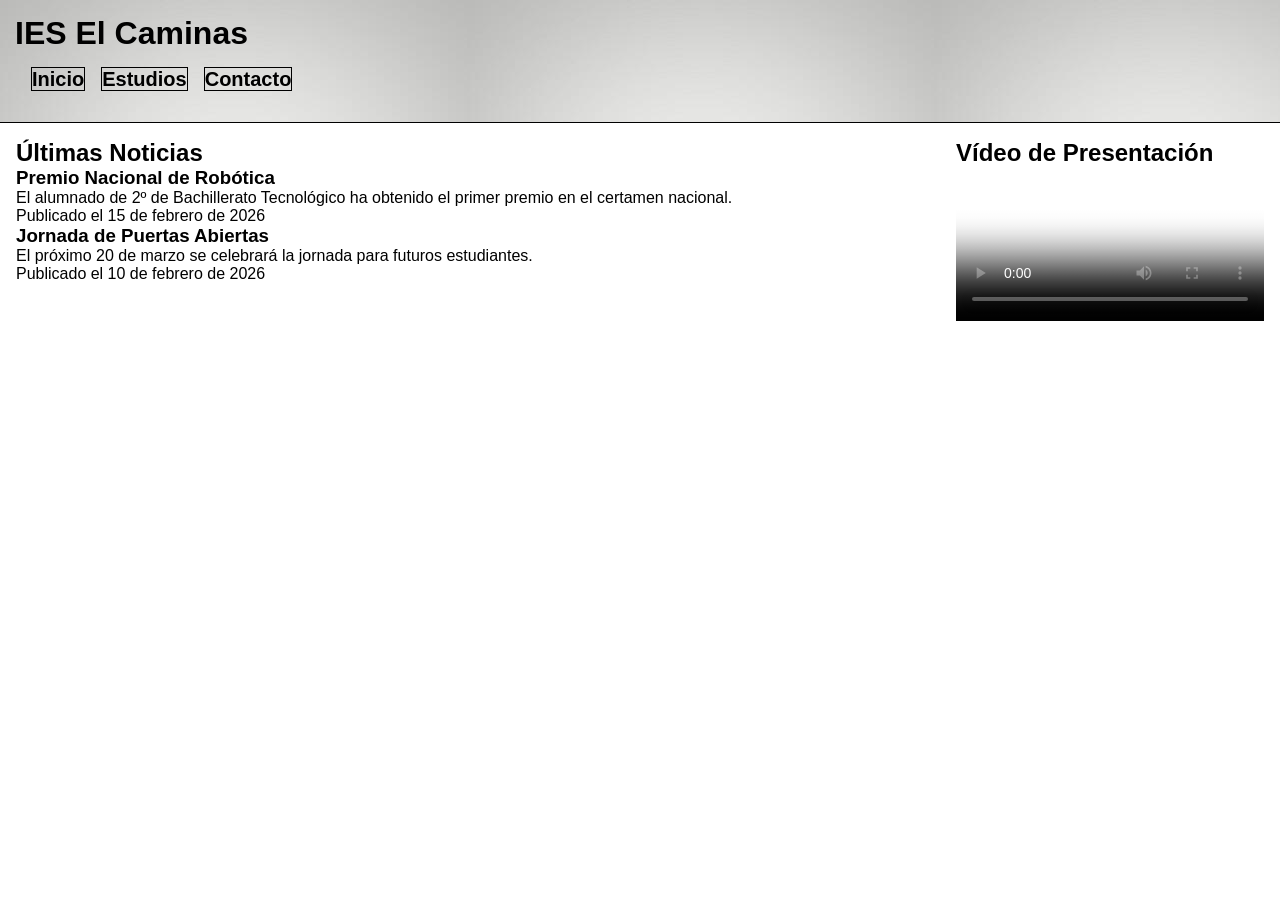
==== index.html @ 2e2b5239 "segundo Comit" ====
<!DOCTYPE html>
<html lang="en">
<head>
    <meta charset="UTF-8">
    <meta name="viewport" content="width=device-width, initial-scale=1.0">
    
    <title>IES El Caminas</title>
    <link rel="icon" href="icon.jpg" type="image/jpg">

    <meta property="og:title" content=“Web del IES El Caminas”>
    <meta property="og:description" content="">
    <meta property="og:image" content="icon.jpg">
    <meta property="og:url" content="">
    <meta property="og:type" content="website">
    <meta property="og:locale" content="es_ES">
    <meta property="og:site_name" content="Web del IES El Caminas">

    <link rel="stylesheet" href="/general.css">
    <link rel="stylesheet" href="style.css">
</head>
<body>
    <header id="header-principal">
        <h1>IES El Caminas</h1>
        <nav id="navbar">
            <ul>
                <li><a href="index.html">Inicio</a></li>
                <li><a href="Estudios/estudios.html">Estudios</a></li>
                <li><a href="Contacto/contacto.html">Contacto</a></li>
            </ul>
        </nav>
    </header>
    
    <main>
        <section>
            <h2>Últimas Noticias</h2>
        
            <article>
                <header>
                    <h3>Premio Nacional de Robótica</h3>
                </header>
                <p>El alumnado de 2º de Bachillerato Tecnológico ha obtenido el primer premio en el certamen nacional.</p>
                <footer>
                    <p>Publicado el 15 de febrero de 2026</p>
                </footer>
            </article>
        
            <article>
                <header>
                    <h3>Jornada de Puertas Abiertas</h3>
                </header>
                <p>El próximo 20 de marzo se celebrará la jornada para futuros estudiantes.</p>
                <footer>
                    <p>Publicado el 10 de febrero de 2026</p>
                </footer>
            </article>
        
        </section>

        <section>
            <h2>Vídeo de Presentación</h2>
        
            <video controls poster="img/poster-video.jpg" width="100%">
                <source src="video/presentacion.mp4" type="video/mp4">
                Tu navegador no soporta vídeo HTML5.
            </video>
        </section>
    </main>
    
    <footer>

    </footer>
</body>
</html>
---- general.css ----
* {
    padding: 0px;
    margin: 0px;
}

body {
    font-family: Arial, Helvetica, sans-serif;
}

#header-principal {
    border-bottom: 1px solid black;
    padding: 15px;
    background-image: url("/img/backgound.jpg");
    color: black;
    font-weight: bold;

}

#navbar ul{
    list-style: none;

    display: flex;

    gap: 1rem;
    padding: 1rem;

}

#navbar ul li a{
    font-size: 20px;

    text-decoration: none;
    color: black;
    border: 1px solid black;
}
---- style.css ----
main {
    display: grid;
    gap: 1rem;
    padding: 1rem;
}

@media (min-width: 768px) {
    main {
        grid-template-columns: 3fr 1fr;
    }
}
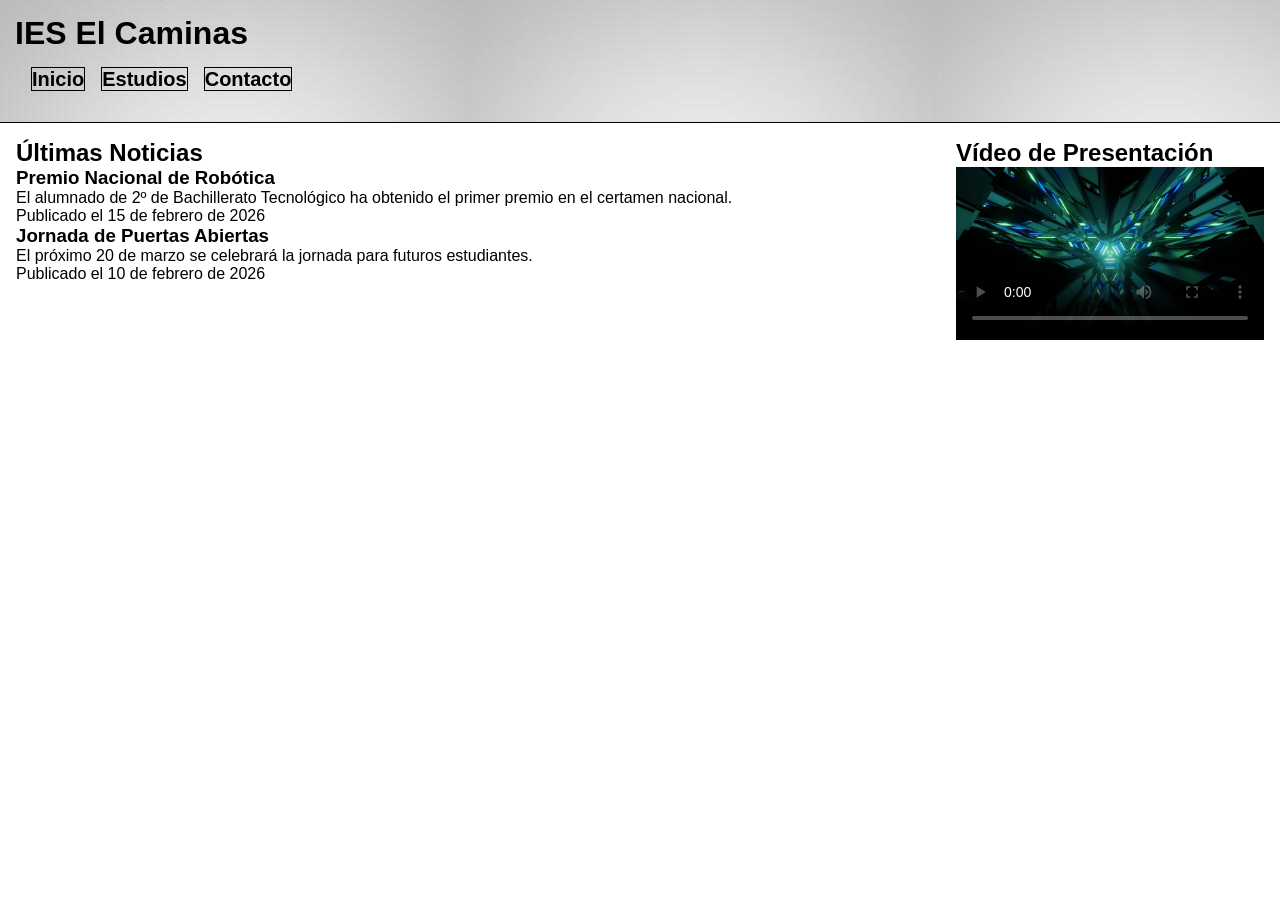
==== commit bc1c7f2f: "cambios al video" ====
--- a/index.html
+++ b/index.html
@@ -59,9 +59,9 @@
         <section>
             <h2>Vídeo de Presentación</h2>
         
-            <video controls poster="img/poster-video.jpg" width="100%">
-                <source src="video/presentacion.mp4" type="video/mp4">
-                Tu navegador no soporta vídeo HTML5.
+            <video controls poster="img/video.jpg" width="100%">
+                <source src="video/video.mp4" type="video/mp4">
+                Tu navegador no soporta videos.
             </video>
         </section>
     </main>
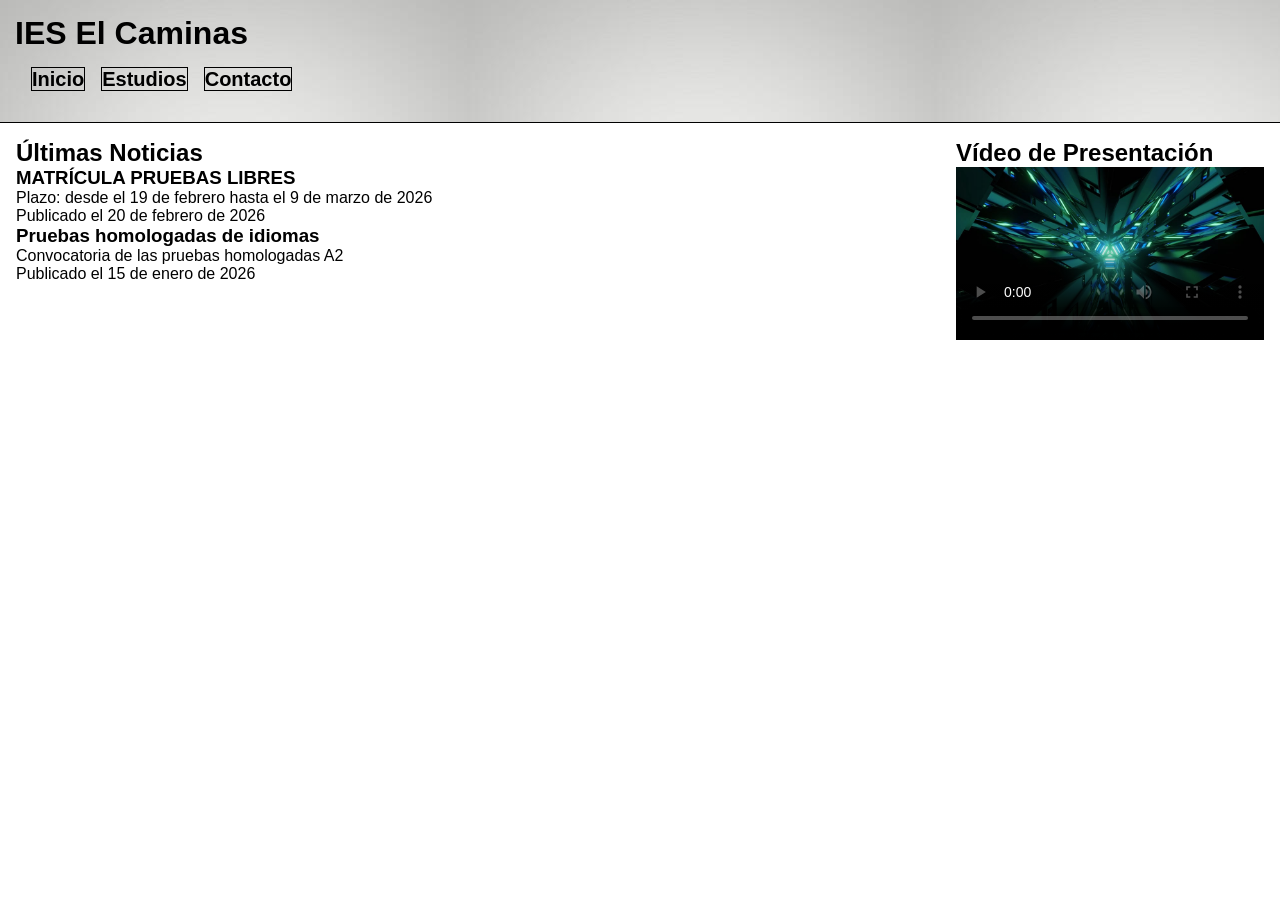
==== commit c1c99dcb: "Cambios" ====
--- a/index.html
+++ b/index.html
@@ -7,7 +7,7 @@
     <title>IES El Caminas</title>
     <link rel="icon" href="icon.jpg" type="image/jpg">
 
-    <meta property="og:title" content=“Web del IES El Caminas”>
+    <meta property="og:title" content="Web del IES El Caminas">
     <meta property="og:description" content="">
     <meta property="og:image" content="icon.jpg">
     <meta property="og:url" content="">
@@ -36,21 +36,21 @@
         
             <article>
                 <header>
-                    <h3>Premio Nacional de Robótica</h3>
+                    <h3>MATRÍCULA PRUEBAS LIBRES</h3>
                 </header>
-                <p>El alumnado de 2º de Bachillerato Tecnológico ha obtenido el primer premio en el certamen nacional.</p>
+                <p>Plazo: desde el 19 de febrero hasta el 9 de marzo de 2026</p>
                 <footer>
-                    <p>Publicado el 15 de febrero de 2026</p>
+                    <p>Publicado el 20 de febrero de 2026</p>
                 </footer>
             </article>
         
             <article>
                 <header>
-                    <h3>Jornada de Puertas Abiertas</h3>
+                    <h3>Pruebas homologadas de idiomas</h3>
                 </header>
-                <p>El próximo 20 de marzo se celebrará la jornada para futuros estudiantes.</p>
+                <p>Convocatoria de las pruebas homologadas A2</p>
                 <footer>
-                    <p>Publicado el 10 de febrero de 2026</p>
+                    <p>Publicado el 15 de enero de 2026</p>
                 </footer>
             </article>
         
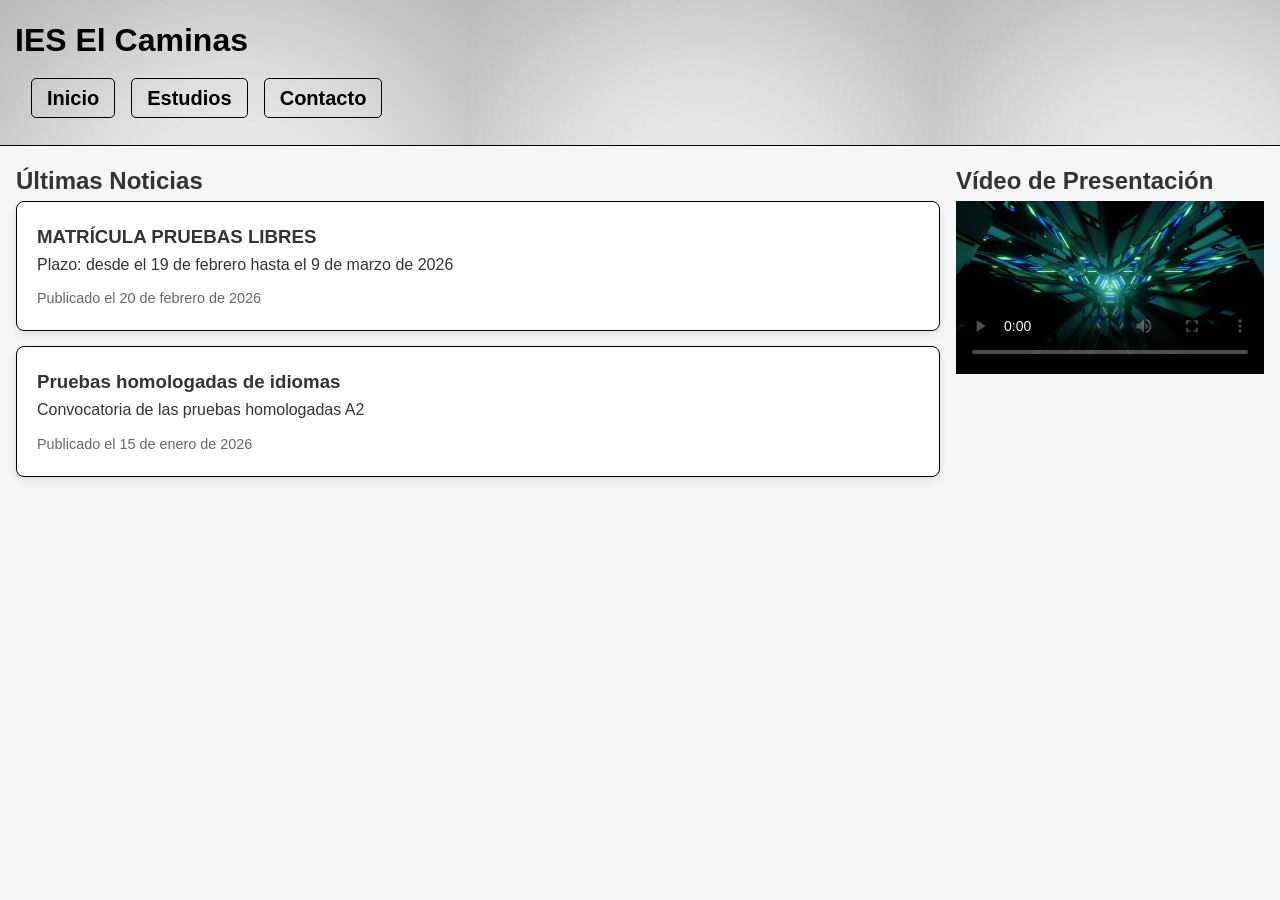
==== commit fdf762a5: "cambios" ====
--- a/index.html
+++ b/index.html
@@ -1,5 +1,5 @@
 <!DOCTYPE html>
-<html lang="en">
+<html lang="es">
 <head>
     <meta charset="UTF-8">
     <meta name="viewport" content="width=device-width, initial-scale=1.0">
--- a/general.css
+++ b/general.css
@@ -1,10 +1,18 @@
-* {
-    padding: 0px;
-    margin: 0px;
+*{
+    margin:0;
+    padding:0;
+    box-sizing:border-box;
 }
 
-body {
+body{
     font-family: Arial, Helvetica, sans-serif;
+    background:#f4f6f8;
+    color:#333;
+    line-height:1.6;
+}
+
+article {
+    border: 1px solid black;
 }
 
 #header-principal {
@@ -23,13 +31,34 @@
 
     gap: 1rem;
     padding: 1rem;
-
 }
 
 #navbar ul li a{
     font-size: 20px;
 
     text-decoration: none;
+    font-weight:bold;
     color: black;
     border: 1px solid black;
+    border-radius:5px;
+    padding:8px 15px;
+
+}
+
+section{
+    margin-bottom:40px;
+}
+
+article{
+    background:white;
+    padding:20px;
+    margin-bottom:15px;
+    border-radius:8px;
+    box-shadow:0 3px 8px rgba(0,0,0,0.1);
+}
+
+article footer{
+    margin-top:10px;
+    font-size:0.9em;
+    color:#666;
 }
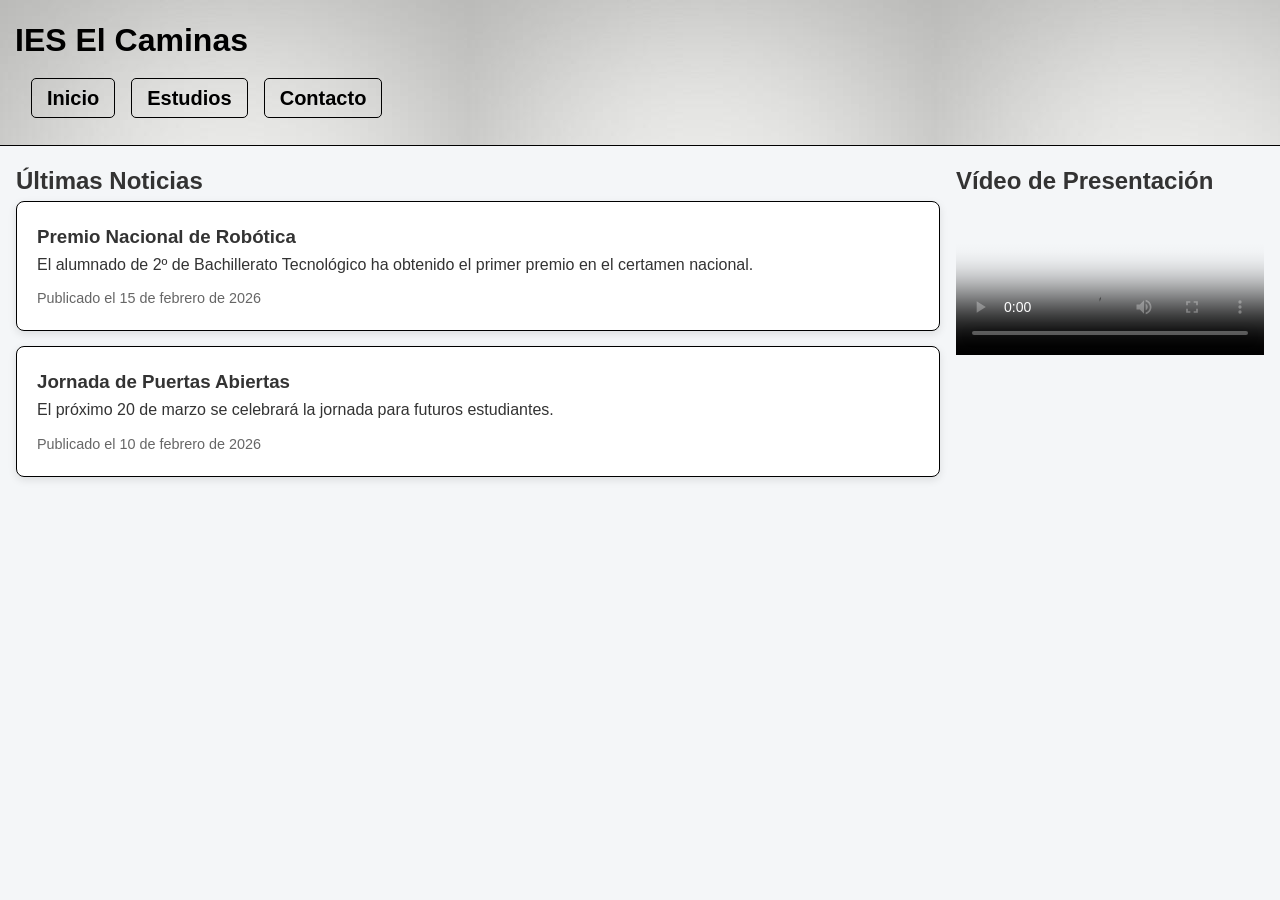
==== commit 5f7c52d4: "as" ====
--- a/index.html
+++ b/index.html
@@ -1,5 +1,5 @@
 <!DOCTYPE html>
-<html lang="es">
+<html lang="en">
 <head>
     <meta charset="UTF-8">
     <meta name="viewport" content="width=device-width, initial-scale=1.0">
@@ -7,7 +7,7 @@
     <title>IES El Caminas</title>
     <link rel="icon" href="icon.jpg" type="image/jpg">
 
-    <meta property="og:title" content="Web del IES El Caminas">
+    <meta property="og:title" content=“Web del IES El Caminas”>
     <meta property="og:description" content="">
     <meta property="og:image" content="icon.jpg">
     <meta property="og:url" content="">
@@ -15,7 +15,7 @@
     <meta property="og:locale" content="es_ES">
     <meta property="og:site_name" content="Web del IES El Caminas">
 
-    <link rel="stylesheet" href="/general.css">
+    <link rel="stylesheet" href="general.css">
     <link rel="stylesheet" href="style.css">
 </head>
 <body>
@@ -36,21 +36,21 @@
         
             <article>
                 <header>
-                    <h3>MATRÍCULA PRUEBAS LIBRES</h3>
+                    <h3>Premio Nacional de Robótica</h3>
                 </header>
-                <p>Plazo: desde el 19 de febrero hasta el 9 de marzo de 2026</p>
+                <p>El alumnado de 2º de Bachillerato Tecnológico ha obtenido el primer premio en el certamen nacional.</p>
                 <footer>
-                    <p>Publicado el 20 de febrero de 2026</p>
+                    <p>Publicado el 15 de febrero de 2026</p>
                 </footer>
             </article>
         
             <article>
                 <header>
-                    <h3>Pruebas homologadas de idiomas</h3>
+                    <h3>Jornada de Puertas Abiertas</h3>
                 </header>
-                <p>Convocatoria de las pruebas homologadas A2</p>
+                <p>El próximo 20 de marzo se celebrará la jornada para futuros estudiantes.</p>
                 <footer>
-                    <p>Publicado el 15 de enero de 2026</p>
+                    <p>Publicado el 10 de febrero de 2026</p>
                 </footer>
             </article>
         
@@ -59,9 +59,9 @@
         <section>
             <h2>Vídeo de Presentación</h2>
         
-            <video controls poster="img/video.jpg" width="100%">
-                <source src="video/video.mp4" type="video/mp4">
-                Tu navegador no soporta videos.
+            <video controls poster="img/poster-video.jpg" width="100%">
+                <source src="video/presentacion.mp4" type="video/mp4">
+                Tu navegador no soporta vídeo HTML5.
             </video>
         </section>
     </main>
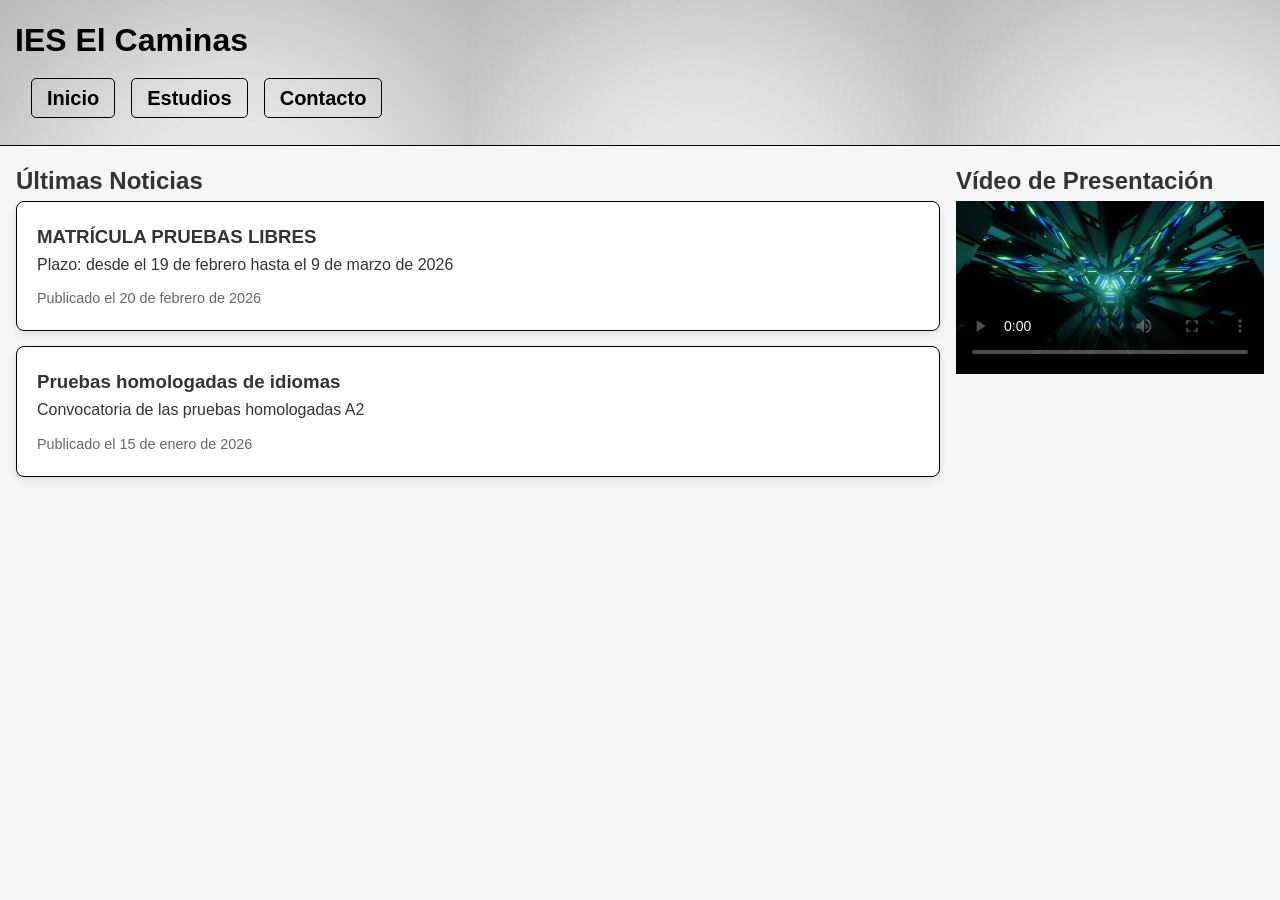
==== commit afd3d452: "Merge branch 'main' into a" ====
--- a/index.html
+++ b/index.html
@@ -1,5 +1,5 @@
 <!DOCTYPE html>
-<html lang="en">
+<html lang="es">
 <head>
     <meta charset="UTF-8">
     <meta name="viewport" content="width=device-width, initial-scale=1.0">
@@ -7,7 +7,7 @@
     <title>IES El Caminas</title>
     <link rel="icon" href="icon.jpg" type="image/jpg">
 
-    <meta property="og:title" content=“Web del IES El Caminas”>
+    <meta property="og:title" content="Web del IES El Caminas">
     <meta property="og:description" content="">
     <meta property="og:image" content="icon.jpg">
     <meta property="og:url" content="">
@@ -36,21 +36,21 @@
         
             <article>
                 <header>
-                    <h3>Premio Nacional de Robótica</h3>
+                    <h3>MATRÍCULA PRUEBAS LIBRES</h3>
                 </header>
-                <p>El alumnado de 2º de Bachillerato Tecnológico ha obtenido el primer premio en el certamen nacional.</p>
+                <p>Plazo: desde el 19 de febrero hasta el 9 de marzo de 2026</p>
                 <footer>
-                    <p>Publicado el 15 de febrero de 2026</p>
+                    <p>Publicado el 20 de febrero de 2026</p>
                 </footer>
             </article>
         
             <article>
                 <header>
-                    <h3>Jornada de Puertas Abiertas</h3>
+                    <h3>Pruebas homologadas de idiomas</h3>
                 </header>
-                <p>El próximo 20 de marzo se celebrará la jornada para futuros estudiantes.</p>
+                <p>Convocatoria de las pruebas homologadas A2</p>
                 <footer>
-                    <p>Publicado el 10 de febrero de 2026</p>
+                    <p>Publicado el 15 de enero de 2026</p>
                 </footer>
             </article>
         
@@ -59,9 +59,9 @@
         <section>
             <h2>Vídeo de Presentación</h2>
         
-            <video controls poster="img/poster-video.jpg" width="100%">
-                <source src="video/presentacion.mp4" type="video/mp4">
-                Tu navegador no soporta vídeo HTML5.
+            <video controls poster="img/video.jpg" width="100%">
+                <source src="video/video.mp4" type="video/mp4">
+                Tu navegador no soporta videos.
             </video>
         </section>
     </main>
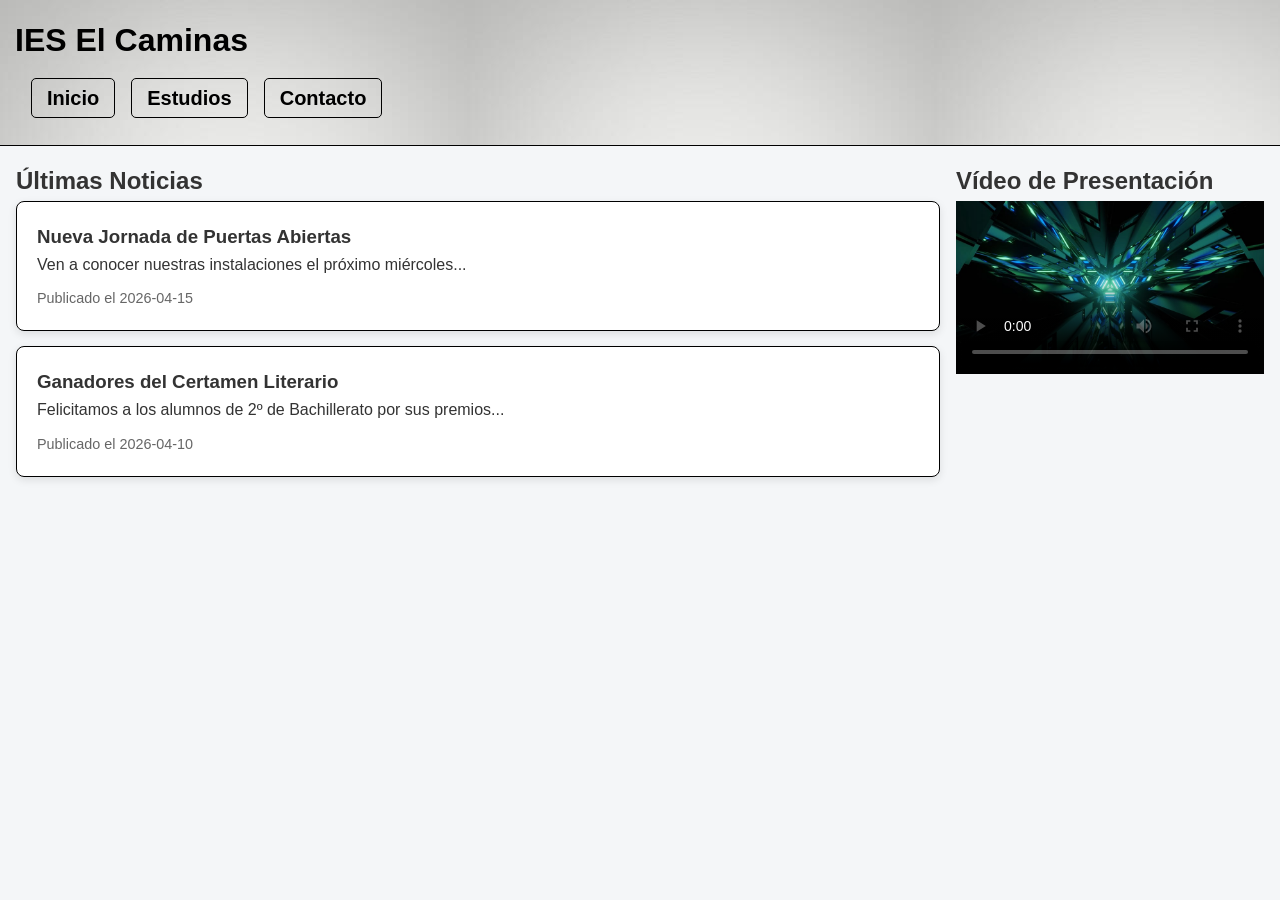
==== commit 6a965a5c: "Update" ====
--- a/index.html
+++ b/index.html
@@ -17,6 +17,7 @@
 
     <link rel="stylesheet" href="general.css">
     <link rel="stylesheet" href="style.css">
+    <script src="javascript/agregarArticulos.js" type="module"></script>
 </head>
 <body>
     <header id="header-principal">
@@ -29,31 +30,10 @@
             </ul>
         </nav>
     </header>
-    
+
     <main>
-        <section>
+        <section id="ultimas-noticias">
             <h2>Últimas Noticias</h2>
-        
-            <article>
-                <header>
-                    <h3>MATRÍCULA PRUEBAS LIBRES</h3>
-                </header>
-                <p>Plazo: desde el 19 de febrero hasta el 9 de marzo de 2026</p>
-                <footer>
-                    <p>Publicado el 20 de febrero de 2026</p>
-                </footer>
-            </article>
-        
-            <article>
-                <header>
-                    <h3>Pruebas homologadas de idiomas</h3>
-                </header>
-                <p>Convocatoria de las pruebas homologadas A2</p>
-                <footer>
-                    <p>Publicado el 15 de enero de 2026</p>
-                </footer>
-            </article>
-        
         </section>
 
         <section>
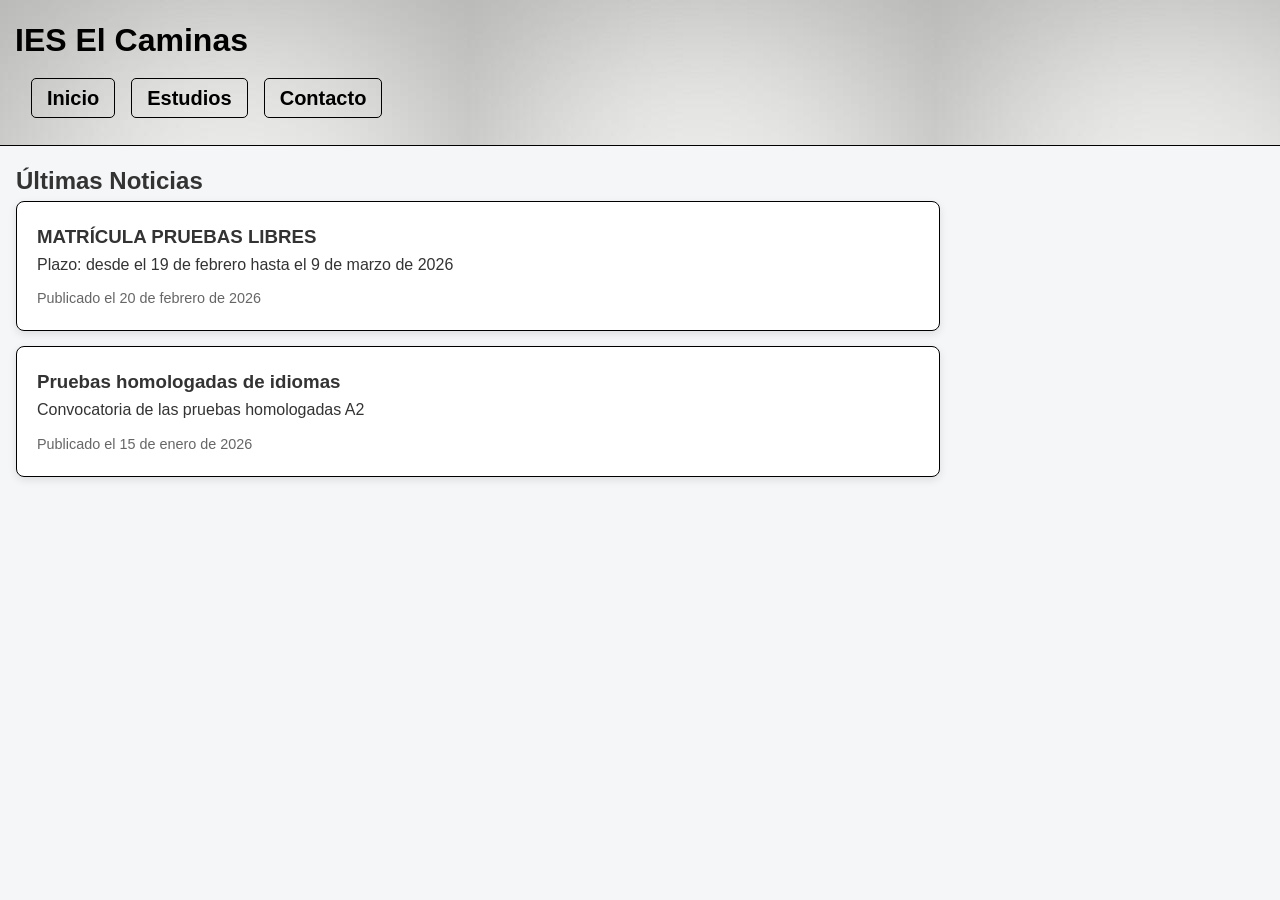
==== commit 2393fb7a: "a" ====
--- a/index.html
+++ b/index.html
@@ -17,7 +17,6 @@
 
     <link rel="stylesheet" href="general.css">
     <link rel="stylesheet" href="style.css">
-    <script src="javascript/agregarArticulos.js" type="module"></script>
 </head>
 <body>
     <header id="header-principal">
@@ -30,10 +29,30 @@
             </ul>
         </nav>
     </header>
-
+    
     <main>
         <section id="ultimas-noticias">
             <h2>Últimas Noticias</h2>
+            <article>
+                <header>
+                    <h3>MATRÍCULA PRUEBAS LIBRES</h3>
+                </header>
+                <p>Plazo: desde el 19 de febrero hasta el 9 de marzo de 2026</p>
+                <footer>
+                    <p>Publicado el 20 de febrero de 2026</p>
+                </footer>
+            </article>
+        
+            <article>
+                <header>
+                    <h3>Pruebas homologadas de idiomas</h3>
+                </header>
+                <p>Convocatoria de las pruebas homologadas A2</p>
+                <footer>
+                    <p>Publicado el 15 de enero de 2026</p>
+                </footer>
+            </article>
+            <script src="javascript/agregarArticulos.js" type="module" />
         </section>
 
         <section>
